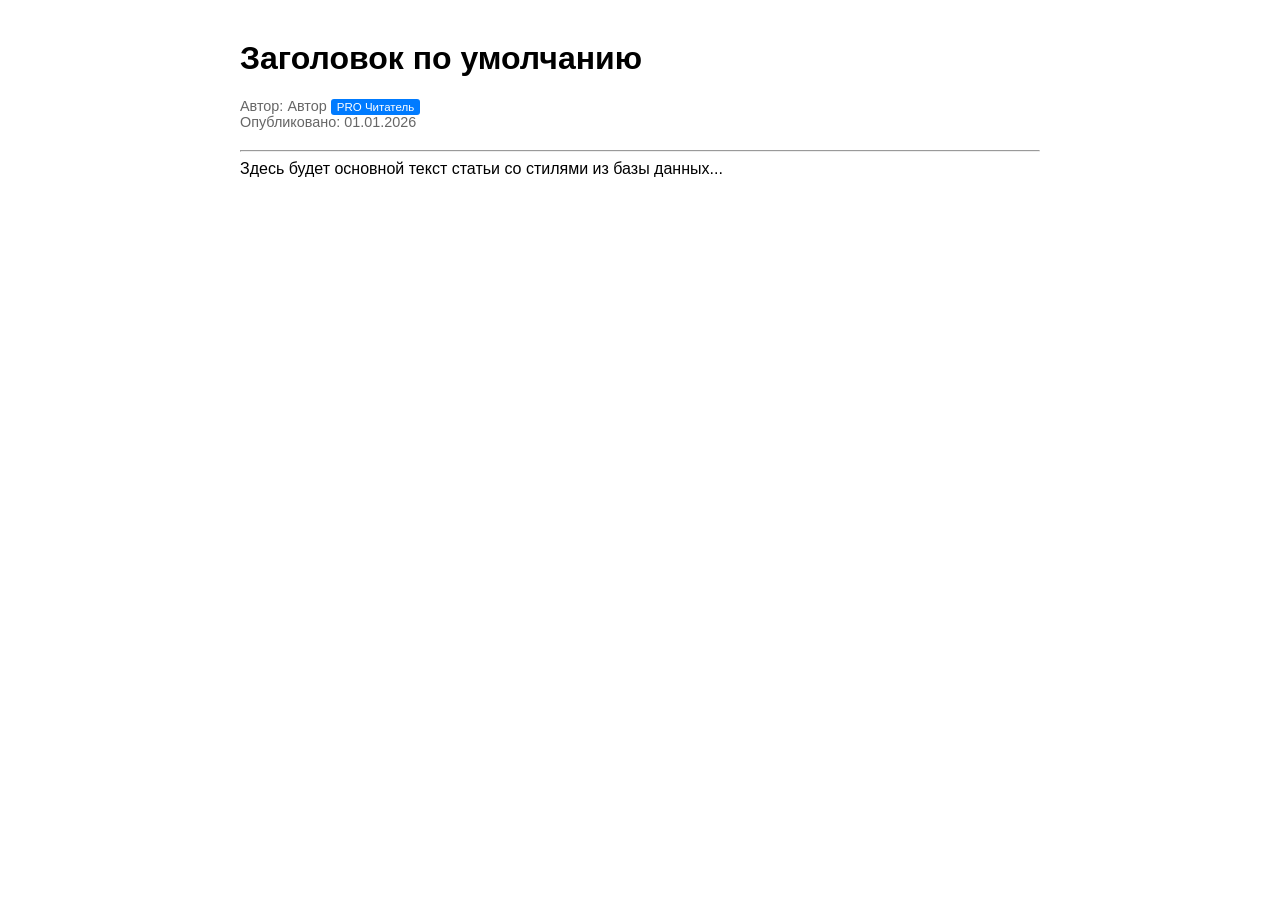
==== src/main/resources/templates/article-view.html @ 425161c3 "started adding db connection and its features" ====
<!DOCTYPE html>
<html xmlns:th="http://www.thymeleaf.org">
<head th:replace="~{fragments/head::head('eGen - Article')}">
    <style>
        body { font-family: Arial, sans-serif; max-width: 800px; margin: 40px auto; padding: 0 20px; }
        .meta { color: #666; font-size: 0.9em; margin-bottom: 20px; }
        .alert { background: #fff3cd; padding: 10px; border-left: 5px solid #ffc107; margin-bottom: 20px; }
        .premium-badge { background: #007bff; color: white; padding: 2px 6px; border-radius: 3px; font-size: 0.8em; }
        img { max-width: 100%; height: auto; display: block; margin: 20px 0; }
    </style>
</head>
<body>
<header th:replace="~{fragments/header::navbar}"></header>

<main>
    <!-- 1. Выводим обычный заголовок -->
    <h1 th:text="${article.title}">Заголовок по умолчанию</h1>

    <!-- 2. Проверяем условие из Java и выводим плашку премиума -->
    <div class="meta">
        Автор: <span th:text="${article.authorName}">Автор</span> 
        <span th:if="${isPremiumUser}" class="premium-badge">PRO Читатель</span>
        <br>
        Опубликовано: <span th:text="${formattedDate}">01.01.2026</span>
    </div>

    <!-- 3. Вставляем динамическое уведомление, сгенерированное в Java контроллере -->
    <div th:utext="${systemNotice}"></div>

    <hr>

    <!-- 4. ГЛАВНОЕ: Рендерим HTML контент статьи (со всеми стилями и картинками из MongoDB) -->
    <article th:utext="${article.content}">
        Здесь будет основной текст статьи со стилями из базы данных...
    </article>
</main>

</body>
</html>
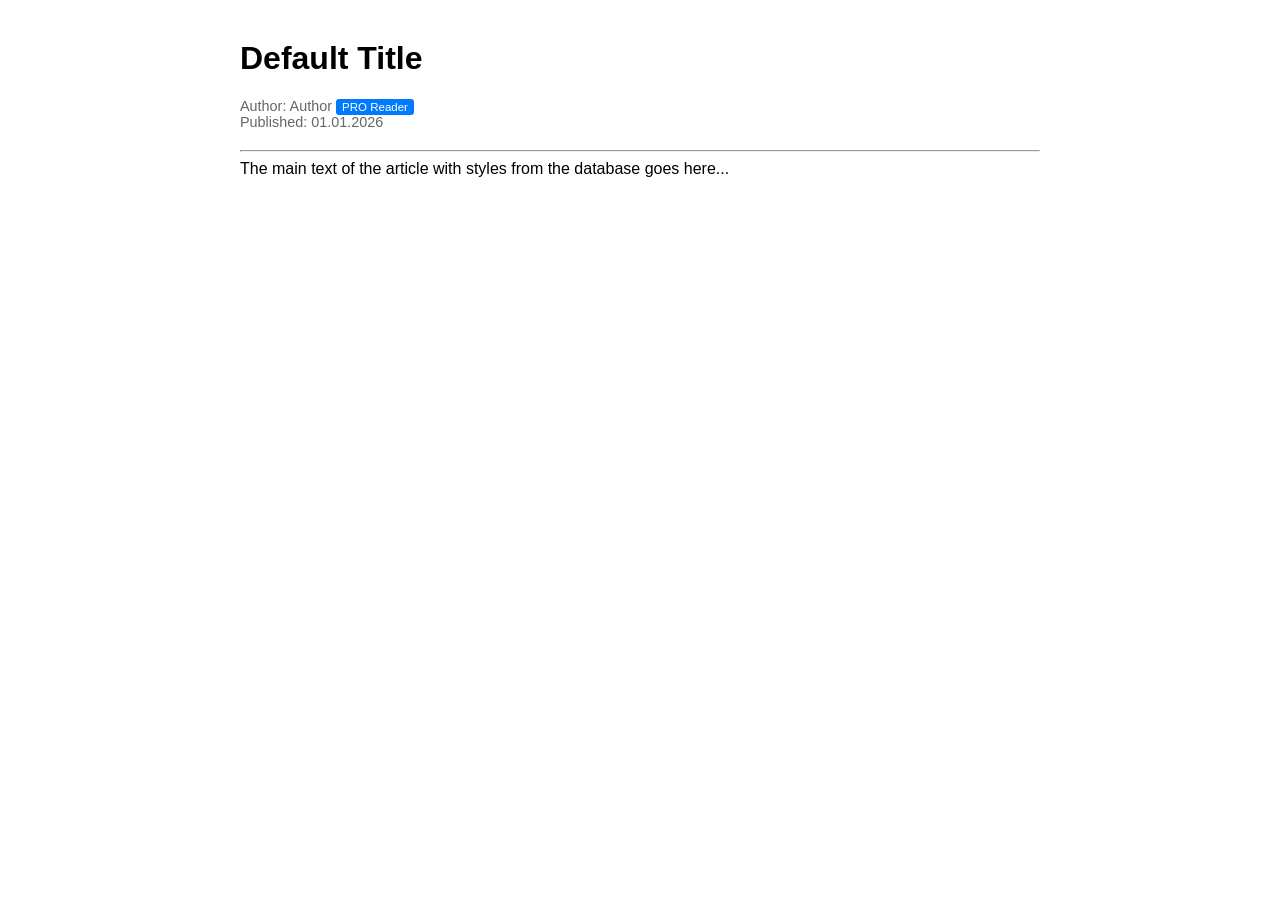
==== commit e333f0a2: "made working connection with data base and tested articles" ====
--- a/src/main/resources/templates/article-view.html
+++ b/src/main/resources/templates/article-view.html
@@ -13,26 +13,16 @@
 <header th:replace="~{fragments/header::navbar}"></header>
 
 <main>
-    <!-- 1. Выводим обычный заголовок -->
-    <h1 th:text="${article.title}">Заголовок по умолчанию</h1>
-
-    <!-- 2. Проверяем условие из Java и выводим плашку премиума -->
+    <h1 th:text="${article.title}">Default Title</h1>
     <div class="meta">
-        Автор: <span th:text="${article.authorName}">Автор</span> 
-        <span th:if="${isPremiumUser}" class="premium-badge">PRO Читатель</span>
+        Author: <span th:text="${article.authorName}">Author</span>
+        <span th:if="${isPremiumUser}" class="premium-badge">PRO Reader</span>
         <br>
-        Опубликовано: <span th:text="${formattedDate}">01.01.2026</span>
+        Published: <span th:text="${formattedDate}">01.01.2026</span>
     </div>
-
-    <!-- 3. Вставляем динамическое уведомление, сгенерированное в Java контроллере -->
     <div th:utext="${systemNotice}"></div>
-
     <hr>
-
-    <!-- 4. ГЛАВНОЕ: Рендерим HTML контент статьи (со всеми стилями и картинками из MongoDB) -->
-    <article th:utext="${article.content}">
-        Здесь будет основной текст статьи со стилями из базы данных...
-    </article>
+    <article th:utext="${article.content}">The main text of the article with styles from the database goes here...</article>
 </main>
 
 </body>
